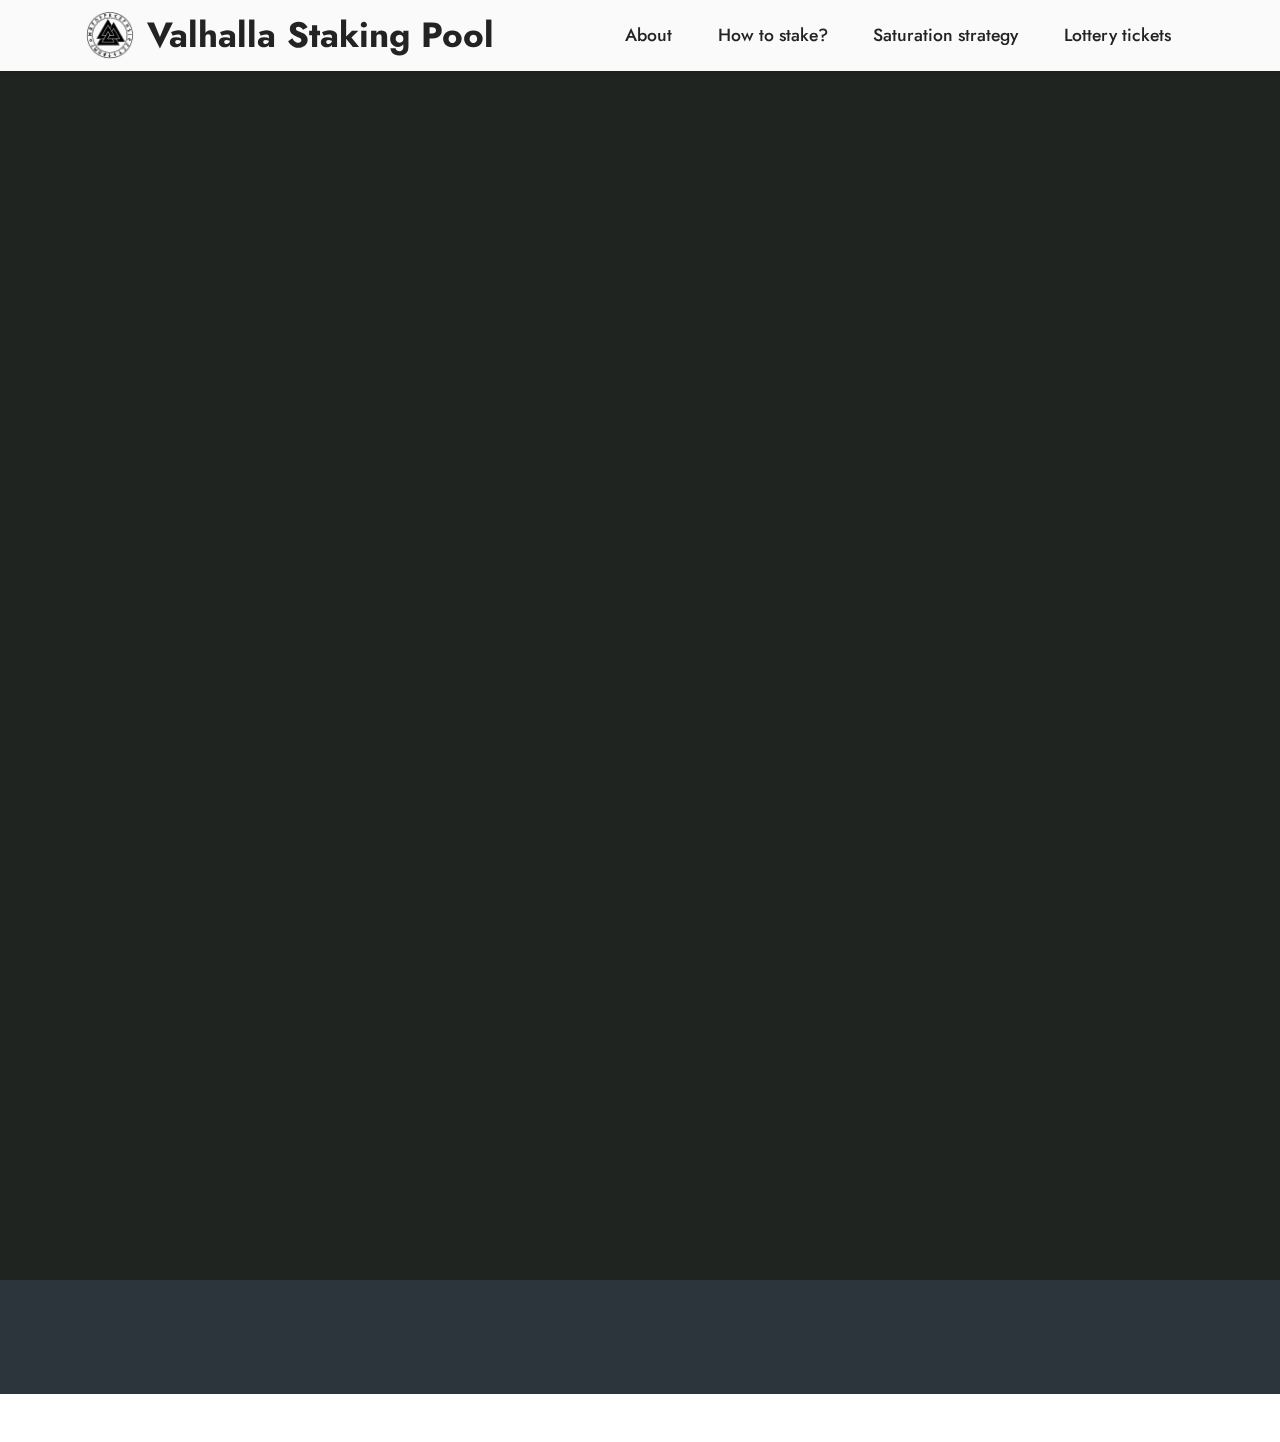
==== lottery.html @ 1f757d0b "Update lottery.html" ====
<!DOCTYPE html>
<html  >
<head>
  <!-- Site made with Mobirise Website Builder v5.3.0, https://mobirise.com -->
  <meta charset="UTF-8">
  <meta http-equiv="X-UA-Compatible" content="IE=edge">
  <meta name="generator" content="Mobirise v5.3.0, mobirise.com">
  <meta name="viewport" content="width=device-width, initial-scale=1, minimum-scale=1">
  <link rel="shortcut icon" href="assets/images/odin-runes-vegvisir-valknut-runic-magic-armanen-runes-299d2a54396f952e47723fa8b13a6a12-800x800.png" type="image/x-icon">
  <meta name="description" content="">
  
  
  <title>Valhalla lotter</title>
  <link rel="stylesheet" href="assets/tether/tether.min.css">
  <link rel="stylesheet" href="assets/bootstrap/css/bootstrap.min.css">
  <link rel="stylesheet" href="assets/bootstrap/css/bootstrap-grid.min.css">
  <link rel="stylesheet" href="assets/bootstrap/css/bootstrap-reboot.min.css">
  <link rel="stylesheet" href="assets/animatecss/animate.css">
  <link rel="stylesheet" href="assets/dropdown/css/style.css">
  <link rel="stylesheet" href="assets/socicon/css/styles.css">
  <link rel="stylesheet" href="assets/theme/css/style.css">
  <link rel="preload" as="style" href="assets/mobirise/css/mbr-additional.css"><link rel="stylesheet" href="assets/mobirise/css/mbr-additional.css" type="text/css">
  
  
  
  
</head>
<body>
  
  <section class="menu menu2 cid-su24keXpRR" once="menu" id="menu2-z">
    
    <nav class="navbar navbar-dropdown navbar-fixed-top navbar-expand-lg">
        <div class="container">
            <div class="navbar-brand">
                <span class="navbar-logo">
                    
                        <img src="assets/images/odin-runes-vegvisir-valknut-runic-magic-armanen-runes-299d2a54396f952e47723fa8b13a6a12-800x800.png" alt="Valhalla" style="height: 3rem;">
                    
                </span>
                <span class="navbar-caption-wrap"><a class="navbar-caption text-black text-primary display-5" href="index.html">Valhalla Staking Pool</a></span>
            </div>
            <button class="navbar-toggler" type="button" data-toggle="collapse" data-target="#navbarSupportedContent" aria-controls="navbarNavAltMarkup" aria-expanded="false" aria-label="Toggle navigation">
                <div class="hamburger">
                    <span></span>
                    <span></span>
                    <span></span>
                    <span></span>
                </div>
            </button>
            <div class="collapse navbar-collapse" id="navbarSupportedContent">
                <ul class="navbar-nav nav-dropdown nav-right" data-app-modern-menu="true">
                  <li class="nav-item"><a class="nav-link link text-black display-4" href="page1.html">
                            About</a></li>
                  <li class="nav-item"><a class="nav-link link text-black display-4" href="page2.html">
                            How to stake?</a></li>
                  <li class="nav-item"><a class="nav-link link text-black display-4" href="page3.html">
                            Saturation strategy</a></li>
                  <li class="nav-item"><a class="nav-link link text-black display-4" href="lottery.html">
                            Lottery tickets</a></li>
                 </ul>
                
                
            </div>
        </div>
    </nav>
</section>

<section class="content5 cid-su2bZAiC2o" id="content5-1i">
    
    <div class="container row justify-content-center align-items-flex-start">
        <!--<div class="mx-auto">-->
            <!--<div class="col-md-12 col-lg-16">-->
                
                <!--<h4 class="mbr-section-title mbr-fonts-style align-center mb-4 display-5">-->
                    <iframe width="1600" height="900" src="https://datastudio.google.com/embed/reporting/b0f3f557-f8c8-4cc4-92fb-9029b7bb66ab/page/6YQ3C" frameborder="0" style="border:0" allowfullscreen></iframe></h4>
                <!--<p class="mbr-section-subtitle align-center mbr-fonts-style mb-4 display-5">
                    <iframe width="1440" height="600" src="https://datastudio.google.com/embed/reporting/b0f3f557-f8c8-4cc4-92fb-9029b7bb66ab/page/6YQ3C" frameborder="0" style="border:0" allowfullscreen></iframe></p>-->
            <!--</div>-->
        <!--</div>-->
    </div>
</section>

<section class="footer3 cid-s48P1Icc8J" once="footers" id="footer3-y">

    

    

    <div class="container">
        <div class="media-container-row align-center mbr-white">
            
            <div class="row social-row">
                <div class="social-list align-right pb-2">
                    
                    
                    
                    
                    
                    
                <div class="soc-item">
                        <a href="https://t.me/joinchat/gdgktcsR2GY0MzA8">
                            <span class="mbr-iconfont mbr-iconfont-social socicon-telegram socicon"></span>
                        </a>
                    </div><div class="soc-item">
                        <a href="https://twitter.com/valhallapool" target="_blank">
                            <span class="mbr-iconfont mbr-iconfont-social socicon-twitter socicon"></span>
                        </a>
                    </div></div>
            </div>
            <div class="row row-copirayt">
                <p class="mbr-text mb-0 mbr-fonts-style mbr-white align-center display-7">Copyright © 2020 by <a href="https://world4players.com" class="text-primary" target="_blank">world4players</a>.<br></p>
            </div>
        </div>
    </div>
</section><section style="background-color: #fff; font-family: -apple-system, BlinkMacSystemFont, 'Segoe UI', 'Roboto', 'Helvetica Neue', Arial, sans-serif; color:#aaa; font-size:12px; padding: 0; align-items: center; display: flex;"><a href="https://mobirise.site/p" style="flex: 1 1; height: 3rem; padding-left: 1rem;"></a><p style="flex: 0 0 auto; margin:0; padding-right:1rem;">Mobirise site creator - <a href="https://mobirise.site/n" style="color:#aaa;">Learn more</a></p></section><script src="assets/web/assets/jquery/jquery.min.js"></script>  <script src="assets/popper/popper.min.js"></script>  <script src="assets/tether/tether.min.js"></script>  <script src="assets/bootstrap/js/bootstrap.min.js"></script>  <script src="assets/smoothscroll/smooth-scroll.js"></script>  <script src="assets/viewportchecker/jquery.viewportchecker.js"></script>  <script src="assets/dropdown/js/nav-dropdown.js"></script>  <script src="assets/dropdown/js/navbar-dropdown.js"></script>  <script src="assets/touchswipe/jquery.touch-swipe.min.js"></script>  <script src="assets/theme/js/script.js"></script>  
  
  
 <div id="scrollToTop" class="scrollToTop mbr-arrow-up"><a style="text-align: center;"><i class="mbr-arrow-up-icon mbr-arrow-up-icon-cm cm-icon cm-icon-smallarrow-up"></i></a></div>
    <input name="animation" type="hidden">
  </body>
</html>
---- assets/dropdown/css/style.css ----
.navbar-dropdown {
  left: 0;
  padding: 0;
  position: absolute;
  right: 0;
  top: 0;
  transition: all 0.45s ease;
  z-index: 1030;
  background: #282828; }
  .navbar-dropdown .navbar-logo {
    margin-right: 0.8rem;
    transition: margin 0.3s ease-in-out;
    vertical-align: middle; }
    .navbar-dropdown .navbar-logo img {
      height: 3.125rem;
      transition: all 0.3s ease-in-out; }
    .navbar-dropdown .navbar-logo.mbr-iconfont {
      font-size: 3.125rem;
      line-height: 3.125rem; }
  .navbar-dropdown .navbar-caption {
    font-weight: 700;
    white-space: normal;
    vertical-align: -4px;
    line-height: 3.125rem !important; }
    .navbar-dropdown .navbar-caption, .navbar-dropdown .navbar-caption:hover {
      color: inherit;
      text-decoration: none; }
  .navbar-dropdown .mbr-iconfont + .navbar-caption {
    vertical-align: -1px; }
  .navbar-dropdown.navbar-fixed-top {
    position: fixed; }
  .navbar-dropdown .navbar-brand span {
    vertical-align: -4px; }
  .navbar-dropdown.bg-color.transparent {
    background: none; }
  .navbar-dropdown.navbar-short .navbar-brand {
    padding: 0.625rem 0; }
    .navbar-dropdown.navbar-short .navbar-brand span {
      vertical-align: -1px; }
  .navbar-dropdown.navbar-short .navbar-caption {
    line-height: 2.375rem !important;
    vertical-align: -2px; }
  .navbar-dropdown.navbar-short .navbar-logo {
    margin-right: 0.5rem; }
    .navbar-dropdown.navbar-short .navbar-logo img {
      height: 2.375rem; }
    .navbar-dropdown.navbar-short .navbar-logo.mbr-iconfont {
      font-size: 2.375rem;
      line-height: 2.375rem; }
  .navbar-dropdown.navbar-short .mbr-table-cell {
    height: 3.625rem; }
  .navbar-dropdown .navbar-close {
    left: 0.6875rem;
    position: fixed;
    top: 0.75rem;
    z-index: 1000; }
  .navbar-dropdown .hamburger-icon {
    content: "";
    display: inline-block;
    vertical-align: middle;
    width: 16px;
    -webkit-box-shadow: 0 -6px 0 1px #282828,0 0 0 1px #282828,0 6px 0 1px #282828;
    -moz-box-shadow: 0 -6px 0 1px #282828,0 0 0 1px #282828,0 6px 0 1px #282828;
    box-shadow: 0 -6px 0 1px #282828,0 0 0 1px #282828,0 6px 0 1px #282828; }

.dropdown-menu .dropdown-toggle[data-toggle="dropdown-submenu"]::after {
  border-bottom: 0.35em solid transparent;
  border-left: 0.35em solid;
  border-right: 0;
  border-top: 0.35em solid transparent;
  margin-left: 0.3rem; }

.dropdown-menu .dropdown-item:focus {
  outline: 0; }

.nav-dropdown {
  font-size: 0.75rem;
  font-weight: 500;
  height: auto !important; }
  .nav-dropdown .nav-btn {
    padding-left: 1rem; }
  .nav-dropdown .link {
    margin: .667em 1.667em;
    font-weight: 500;
    padding: 0;
    transition: color .2s ease-in-out; }
    .nav-dropdown .link.dropdown-toggle {
      margin-right: 2.583em; }
      .nav-dropdown .link.dropdown-toggle::after {
        margin-left: .25rem;
        border-top: 0.35em solid;
        border-right: 0.35em solid transparent;
        border-left: 0.35em solid transparent;
        border-bottom: 0; }
      .nav-dropdown .link.dropdown-toggle[aria-expanded="true"] {
        margin: 0;
        padding: 0.667em 3.263em  0.667em 1.667em; }
  .nav-dropdown .link::after,
  .nav-dropdown .dropdown-item::after {
    color: inherit; }
  .nav-dropdown .btn {
    font-size: 0.75rem;
    font-weight: 700;
    letter-spacing: 0;
    margin-bottom: 0;
    padding-left: 1.25rem;
    padding-right: 1.25rem; }
  .nav-dropdown .dropdown-menu {
    border-radius: 0;
    border: 0;
    left: 0;
    margin: 0;
    padding-bottom: 1.25rem;
    padding-top: 1.25rem;
    position: relative; }
  .nav-dropdown .dropdown-submenu {
    margin-left: 0.125rem;
    top: 0; }
  .nav-dropdown .dropdown-item {
    font-weight: 500;
    line-height: 2;
    padding: 0.3846em 4.615em 0.3846em 1.5385em;
    position: relative;
    transition: color .2s ease-in-out, background-color .2s ease-in-out; }
    .nav-dropdown .dropdown-item::after {
      margin-top: -0.3077em;
      position: absolute;
      right: 1.1538em;
      top: 50%; }
    .nav-dropdown .dropdown-item:focus, .nav-dropdown .dropdown-item:hover {
      background: none; }

@media (max-width: 767px) {
  .nav-dropdown.navbar-toggleable-sm {
    bottom: 0;
    display: none;
    left: 0;
    overflow-x: hidden;
    position: fixed;
    top: 0;
    transform: translateX(-100%);
    -ms-transform: translateX(-100%);
    -webkit-transform: translateX(-100%);
    width: 18.75rem;
    z-index: 999; } }
.nav-dropdown.navbar-toggleable-xl {
  bottom: 0;
  display: none;
  left: 0;
  overflow-x: hidden;
  position: fixed;
  top: 0;
  transform: translateX(-100%);
  -ms-transform: translateX(-100%);
  -webkit-transform: translateX(-100%);
  width: 18.75rem;
  z-index: 999; }

.nav-dropdown-sm {
  display: block !important;
  overflow-x: hidden;
  overflow: auto;
  padding-top: 3.875rem; }
  .nav-dropdown-sm::after {
    content: "";
    display: block;
    height: 3rem;
    width: 100%; }
  .nav-dropdown-sm.collapse.in ~ .navbar-close {
    display: block !important; }
  .nav-dropdown-sm.collapsing, .nav-dropdown-sm.collapse.in {
    transform: translateX(0);
    -ms-transform: translateX(0);
    -webkit-transform: translateX(0);
    transition: all 0.25s ease-out;
    -webkit-transition: all 0.25s ease-out;
    background: #282828; }
  .nav-dropdown-sm.collapsing[aria-expanded="false"] {
    transform: translateX(-100%);
    -ms-transform: translateX(-100%);
    -webkit-transform: translateX(-100%); }
  .nav-dropdown-sm .nav-item {
    display: block;
    margin-left: 0 !important;
    padding-left: 0; }
  .nav-dropdown-sm .link,
  .nav-dropdown-sm .dropdown-item {
    border-top: 1px dotted rgba(255, 255, 255, 0.1);
    font-size: 0.8125rem;
    line-height: 1.6;
    margin: 0 !important;
    padding: 0.875rem 2.4rem 0.875rem 1.5625rem !important;
    position: relative;
    white-space: normal; }
    .nav-dropdown-sm .link:focus, .nav-dropdown-sm .link:hover,
    .nav-dropdown-sm .dropdown-item:focus,
    .nav-dropdown-sm .dropdown-item:hover {
      background: rgba(0, 0, 0, 0.2) !important;
      color: #c0a375; }
  .nav-dropdown-sm .nav-btn {
    position: relative;
    padding: 1.5625rem 1.5625rem 0 1.5625rem; }
    .nav-dropdown-sm .nav-btn::before {
      border-top: 1px dotted rgba(255, 255, 255, 0.1);
      content: "";
      left: 0;
      position: absolute;
      top: 0;
      width: 100%; }
    .nav-dropdown-sm .nav-btn + .nav-btn {
      padding-top: 0.625rem; }
      .nav-dropdown-sm .nav-btn + .nav-btn::before {
        display: none; }
  .nav-dropdown-sm .btn {
    padding: 0.625rem 0; }
  .nav-dropdown-sm .dropdown-toggle[data-toggle="dropdown-submenu"]::after {
    margin-left: .25rem;
    border-top: 0.35em solid;
    border-right: 0.35em solid transparent;
    border-left: 0.35em solid transparent;
    border-bottom: 0; }
  .nav-dropdown-sm .dropdown-toggle[data-toggle="dropdown-submenu"][aria-expanded="true"]::after {
    border-top: 0;
    border-right: 0.35em solid transparent;
    border-left: 0.35em solid transparent;
    border-bottom: 0.35em solid; }
  .nav-dropdown-sm .dropdown-menu {
    margin: 0;
    padding: 0;
    position: relative;
    top: 0;
    left: 0;
    width: 100%;
    border: 0;
    float: none;
    border-radius: 0;
    background: none; }
  .nav-dropdown-sm .dropdown-submenu {
    left: 100%;
    margin-left: 0.125rem;
    margin-top: -1.25rem;
    top: 0; }

.navbar-toggleable-sm .nav-dropdown .dropdown-menu {
  position: absolute; }

.navbar-toggleable-sm .nav-dropdown .dropdown-submenu {
  left: 100%;
  margin-left: 0.125rem;
  margin-top: -1.25rem;
  top: 0; }

.navbar-toggleable-sm.opened .nav-dropdown .dropdown-menu {
  position: relative; }

.navbar-toggleable-sm.opened .nav-dropdown .dropdown-submenu {
  left: 0;
  margin-left: 00rem;
  margin-top: 0rem;
  top: 0; }

.is-builder .nav-dropdown.collapsing {
  transition: none !important; }

/*# sourceMappingURL=style.css.map */
---- assets/socicon/css/styles.css ----
@charset "UTF-8";

@font-face {
  font-family: 'Socicon';
  src:  url('../fonts/socicon.eot');
  src:  url('../fonts/socicon.eot?#iefix') format('embedded-opentype'),
    url('../fonts/socicon.woff2') format('woff2'),
    url('../fonts/socicon.ttf') format('truetype'),
    url('../fonts/socicon.woff') format('woff'),
    url('../fonts/socicon.svg#socicon') format('svg');
  font-weight: normal;
  font-style: normal;
  font-display: swap;
}

[data-icon]:before {
  font-family: "socicon" !important;
  content: attr(data-icon);
  font-style: normal !important;
  font-weight: normal !important;
  font-variant: normal !important;
  text-transform: none !important;
  speak: none;
  line-height: 1;
  -webkit-font-smoothing: antialiased;
  -moz-osx-font-smoothing: grayscale;
}

[class^="socicon-"], [class*=" socicon-"] {
  /* use !important to prevent issues with browser extensions that change fonts */
  font-family: 'Socicon' !important;
  speak: none;
  font-style: normal;
  font-weight: normal;
  font-variant: normal;
  text-transform: none;
  line-height: 1;

  /* Better Font Rendering =========== */
  -webkit-font-smoothing: antialiased;
  -moz-osx-font-smoothing: grayscale;
}

.socicon-eitaa:before {
  content: "\e97c";
}
.socicon-soroush:before {
  content: "\e97d";
}
.socicon-bale:before {
  content: "\e97e";
}
.socicon-zazzle:before {
  content: "\e97b";
}
.socicon-society6:before {
  content: "\e97a";
}
.socicon-redbubble:before {
  content: "\e979";
}
.socicon-avvo:before {
  content: "\e978";
}
.socicon-stitcher:before {
  content: "\e977";
}
.socicon-googlehangouts:before {
  content: "\e974";
}
.socicon-dlive:before {
  content: "\e975";
}
.socicon-vsco:before {
  content: "\e976";
}
.socicon-flipboard:before {
  content: "\e973";
}
.socicon-ubuntu:before {
  content: "\e958";
}
.socicon-artstation:before {
  content: "\e959";
}
.socicon-invision:before {
  content: "\e95a";
}
.socicon-torial:before {
  content: "\e95b";
}
.socicon-collectorz:before {
  content: "\e95c";
}
.socicon-seenthis:before {
  content: "\e95d";
}
.socicon-googleplaymusic:before {
  content: "\e95e";
}
.socicon-debian:before {
  content: "\e95f";
}
.socicon-filmfreeway:before {
  content: "\e960";
}
.socicon-gnome:before {
  content: "\e961";
}
.socicon-itchio:before {
  content: "\e962";
}
.socicon-jamendo:before {
  content: "\e963";
}
.socicon-mix:before {
  content: "\e964";
}
.socicon-sharepoint:before {
  content: "\e965";
}
.socicon-tinder:before {
  content: "\e966";
}
.socicon-windguru:before {
  content: "\e967";
}
.socicon-cdbaby:before {
  content: "\e968";
}
.socicon-elementaryos:before {
  content: "\e969";
}
.socicon-stage32:before {
  content: "\e96a";
}
.socicon-tiktok:before {
  content: "\e96b";
}
.socicon-gitter:before {
  content: "\e96c";
}
.socicon-letterboxd:before {
  content: "\e96d";
}
.socicon-threema:before {
  content: "\e96e";
}
.socicon-splice:before {
  content: "\e96f";
}
.socicon-metapop:before {
  content: "\e970";
}
.socicon-naver:before {
  content: "\e971";
}
.socicon-remote:before {
  content: "\e972";
}
.socicon-internet:before {
  content: "\e957";
}
.socicon-moddb:before {
  content: "\e94b";
}
.socicon-indiedb:before {
  content: "\e94c";
}
.socicon-traxsource:before {
  content: "\e94d";
}
.socicon-gamefor:before {
  content: "\e94e";
}
.socicon-pixiv:before {
  content: "\e94f";
}
.socicon-myanimelist:before {
  content: "\e950";
}
.socicon-blackberry:before {
  content: "\e951";
}
.socicon-wickr:before {
  content: "\e952";
}
.socicon-spip:before {
  content: "\e953";
}
.socicon-napster:before {
  content: "\e954";
}
.socicon-beatport:before {
  content: "\e955";
}
.socicon-hackerone:before {
  content: "\e956";
}
.socicon-hackernews:before {
  content: "\e946";
}
.socicon-smashwords:before {
  content: "\e947";
}
.socicon-kobo:before {
  content: "\e948";
}
.socicon-bookbub:before {
  content: "\e949";
}
.socicon-mailru:before {
  content: "\e94a";
}
.socicon-gitlab:before {
  content: "\e945";
}
.socicon-instructables:before {
  content: "\e944";
}
.socicon-portfolio:before {
  content: "\e943";
}
.socicon-codered:before {
  content: "\e940";
}
.socicon-origin:before {
  content: "\e941";
}
.socicon-nextdoor:before {
  content: "\e942";
}
.socicon-udemy:before {
  content: "\e93f";
}
.socicon-livemaster:before {
  content: "\e93e";
}
.socicon-crunchbase:before {
  content: "\e93b";
}
.socicon-homefy:before {
  content: "\e93c";
}
.socicon-calendly:before {
  content: "\e93d";
}
.socicon-realtor:before {
  content: "\e90f";
}
.socicon-tidal:before {
  content: "\e910";
}
.socicon-qobuz:before {
  content: "\e911";
}
.socicon-natgeo:before {
  content: "\e912";
}
.socicon-mastodon:before {
  content: "\e913";
}
.socicon-unsplash:before {
  content: "\e914";
}
.socicon-homeadvisor:before {
  content: "\e915";
}
.socicon-angieslist:before {
  content: "\e916";
}
.socicon-codepen:before {
  content: "\e917";
}
.socicon-slack:before {
  content: "\e918";
}
.socicon-openaigym:before {
  content: "\e919";
}
.socicon-logmein:before {
  content: "\e91a";
}
.socicon-fiverr:before {
  content: "\e91b";
}
.socicon-gotomeeting:before {
  content: "\e91c";
}
.socicon-aliexpress:before {
  content: "\e91d";
}
.socicon-guru:before {
  content: "\e91e";
}
.socicon-appstore:before {
  content: "\e91f";
}
.socicon-homes:before {
  content: "\e920";
}
.socicon-zoom:before {
  content: "\e921";
}
.socicon-alibaba:before {
  content: "\e922";
}
.socicon-craigslist:before {
  content: "\e923";
}
.socicon-wix:before {
  content: "\e924";
}
.socicon-redfin:before {
  content: "\e925";
}
.socicon-googlecalendar:before {
  content: "\e926";
}
.socicon-shopify:before {
  content: "\e927";
}
.socicon-freelancer:before {
  content: "\e928";
}
.socicon-seedrs:before {
  content: "\e929";
}
.socicon-bing:before {
  content: "\e92a";
}
.socicon-doodle:before {
  content: "\e92b";
}
.socicon-bonanza:before {
  content: "\e92c";
}
.socicon-squarespace:before {
  content: "\e92d";
}
.socicon-toptal:before {
  content: "\e92e";
}
.socicon-gust:before {
  content: "\e92f";
}
.socicon-ask:before {
  content: "\e930";
}
.socicon-trulia:before {
  content: "\e931";
}
.socicon-loomly:before {
  content: "\e932";
}
.socicon-ghost:before {
  content: "\e933";
}
.socicon-upwork:before {
  content: "\e934";
}
.socicon-fundable:before {
  content: "\e935";
}
.socicon-booking:before {
  content: "\e936";
}
.socicon-googlemaps:before {
  content: "\e937";
}
.socicon-zillow:before {
  content: "\e938";
}
.socicon-niconico:before {
  content: "\e939";
}
.socicon-toneden:before {
  content: "\e93a";
}
.socicon-augment:before {
  content: "\e908";
}
.socicon-bitbucket:before {
  content: "\e909";
}
.socicon-fyuse:before {
  content: "\e90a";
}
.socicon-yt-gaming:before {
  content: "\e90b";
}
.socicon-sketchfab:before {
  content: "\e90c";
}
.socicon-mobcrush:before {
  content: "\e90d";
}
.socicon-microsoft:before {
  content: "\e90e";
}
.socicon-pandora:before {
  content: "\e907";
}
.socicon-messenger:before {
  content: "\e906";
}
.socicon-gamewisp:before {
  content: "\e905";
}
.socicon-bloglovin:before {
  content: "\e904";
}
.socicon-tunein:before {
  content: "\e903";
}
.socicon-gamejolt:before {
  content: "\e901";
}
.socicon-trello:before {
  content: "\e902";
}
.socicon-spreadshirt:before {
  content: "\e900";
}
.socicon-500px:before {
  content: "\e000";
}
.socicon-8tracks:before {
  content: "\e001";
}
.socicon-airbnb:before {
  content: "\e002";
}
.socicon-alliance:before {
  content: "\e003";
}
.socicon-amazon:before {
  content: "\e004";
}
.socicon-amplement:before {
  content: "\e005";
}
.socicon-android:before {
  content: "\e006";
}
.socicon-angellist:before {
  content: "\e007";
}
.socicon-apple:before {
  content: "\e008";
}
.socicon-appnet:before {
  content: "\e009";
}
.socicon-baidu:before {
  content: "\e00a";
}
.socicon-bandcamp:before {
  content: "\e00b";
}
.socicon-battlenet:before {
  content: "\e00c";
}
.socicon-mixer:before {
  content: "\e00d";
}
.socicon-bebee:before {
  content: "\e00e";
}
.socicon-bebo:before {
  content: "\e00f";
}
.socicon-behance:before {
  content: "\e010";
}
.socicon-blizzard:before {
  content: "\e011";
}
.socicon-blogger:before {
  content: "\e012";
}
.socicon-buffer:before {
  content: "\e013";
}
.socicon-chrome:before {
  content: "\e014";
}
.socicon-coderwall:before {
  content: "\e015";
}
.socicon-curse:before {
  content: "\e016";
}
.socicon-dailymotion:before {
  content: "\e017";
}
.socicon-deezer:before {
  content: "\e018";
}
.socicon-delicious:before {
  content: "\e019";
}
.socicon-deviantart:before {
  content: "\e01a";
}
.socicon-diablo:before {
  content: "\e01b";
}
.socicon-digg:before {
  content: "\e01c";
}
.socicon-discord:before {
  content: "\e01d";
}
.socicon-disqus:before {
  content: "\e01e";
}
.socicon-douban:before {
  content: "\e01f";
}
.socicon-draugiem:before {
  content: "\e020";
}
.socicon-dribbble:before {
  content: "\e021";
}
.socicon-drupal:before {
  content: "\e022";
}
.socicon-ebay:before {
  content: "\e023";
}
.socicon-ello:before {
  content: "\e024";
}
.socicon-endomodo:before {
  content: "\e025";
}
.socicon-envato:before {
  content: "\e026";
}
.socicon-etsy:before {
  content: "\e027";
}
.socicon-facebook:before {
  content: "\e028";
}
.socicon-feedburner:before {
  content: "\e029";
}
.socicon-filmweb:before {
  content: "\e02a";
}
.socicon-firefox:before {
  content: "\e02b";
}
.socicon-flattr:before {
  content: "\e02c";
}
.socicon-flickr:before {
  content: "\e02d";
}
.socicon-formulr:before {
  content: "\e02e";
}
.socicon-forrst:before {
  content: "\e02f";
}
.socicon-foursquare:before {
  content: "\e030";
}
.socicon-friendfeed:before {
  content: "\e031";
}
.socicon-github:before {
  content: "\e032";
}
.socicon-goodreads:before {
  content: "\e033";
}
.socicon-google:before {
  content: "\e034";
}
.socicon-googlescholar:before {
  content: "\e035";
}
.socicon-googlegroups:before {
  content: "\e036";
}
.socicon-googlephotos:before {
  content: "\e037";
}
.socicon-googleplus:before {
  content: "\e038";
}
.socicon-grooveshark:before {
  content: "\e039";
}
.socicon-hackerrank:before {
  content: "\e03a";
}
.socicon-hearthstone:before {
  content: "\e03b";
}
.socicon-hellocoton:before {
  content: "\e03c";
}
.socicon-heroes:before {
  content: "\e03d";
}
.socicon-smashcast:before {
  content: "\e03e";
}
.socicon-horde:before {
  content: "\e03f";
}
.socicon-houzz:before {
  content: "\e040";
}
.socicon-icq:before {
  content: "\e041";
}
.socicon-identica:before {
  content: "\e042";
}
.socicon-imdb:before {
  content: "\e043";
}
.socicon-instagram:before {
  content: "\e044";
}
.socicon-issuu:before {
  content: "\e045";
}
.socicon-istock:before {
  content: "\e046";
}
.socicon-itunes:before {
  content: "\e047";
}
.socicon-keybase:before {
  content: "\e048";
}
.socicon-lanyrd:before {
  content: "\e049";
}
.socicon-lastfm:before {
  content: "\e04a";
}
.socicon-line:before {
  content: "\e04b";
}
.socicon-linkedin:before {
  content: "\e04c";
}
.socicon-livejournal:before {
  content: "\e04d";
}
.socicon-lyft:before {
  content: "\e04e";
}
.socicon-macos:before {
  content: "\e04f";
}
.socicon-mail:before {
  content: "\e050";
}
.socicon-medium:before {
  content: "\e051";
}
.socicon-meetup:before {
  content: "\e052";
}
.socicon-mixcloud:before {
  content: "\e053";
}
.socicon-modelmayhem:before {
  content: "\e054";
}
.socicon-mumble:before {
  content: "\e055";
}
.socicon-myspace:before {
  content: "\e056";
}
.socicon-newsvine:before {
  content: "\e057";
}
.socicon-nintendo:before {
  content: "\e058";
}
.socicon-npm:before {
  content: "\e059";
}
.socicon-odnoklassniki:before {
  content: "\e05a";
}
.socicon-openid:before {
  content: "\e05b";
}
.socicon-opera:before {
  content: "\e05c";
}
.socicon-outlook:before {
  content: "\e05d";
}
.socicon-overwatch:before {
  content: "\e05e";
}
.socicon-patreon:before {
  content: "\e05f";
}
.socicon-paypal:before {
  content: "\e060";
}
.socicon-periscope:before {
  content: "\e061";
}
.socicon-persona:before {
  content: "\e062";
}
.socicon-pinterest:before {
  content: "\e063";
}
.socicon-play:before {
  content: "\e064";
}
.socicon-player:before {
  content: "\e065";
}
.socicon-playstation:before {
  content: "\e066";
}
.socicon-pocket:before {
  content: "\e067";
}
.socicon-qq:before {
  content: "\e068";
}
.socicon-quora:before {
  content: "\e069";
}
.socicon-raidcall:before {
  content: "\e06a";
}
.socicon-ravelry:before {
  content: "\e06b";
}
.socicon-reddit:before {
  content: "\e06c";
}
.socicon-renren:before {
  content: "\e06d";
}
.socicon-researchgate:before {
  content: "\e06e";
}
.socicon-residentadvisor:before {
  content: "\e06f";
}
.socicon-reverbnation:before {
  content: "\e070";
}
.socicon-rss:before {
  content: "\e071";
}
.socicon-sharethis:before {
  content: "\e072";
}
.socicon-skype:before {
  content: "\e073";
}
.socicon-slideshare:before {
  content: "\e074";
}
.socicon-smugmug:before {
  content: "\e075";
}
.socicon-snapchat:before {
  content: "\e076";
}
.socicon-songkick:before {
  content: "\e077";
}
.socicon-soundcloud:before {
  content: "\e078";
}
.socicon-spotify:before {
  content: "\e079";
}
.socicon-stackexchange:before {
  content: "\e07a";
}
.socicon-stackoverflow:before {
  content: "\e07b";
}
.socicon-starcraft:before {
  content: "\e07c";
}
.socicon-stayfriends:before {
  content: "\e07d";
}
.socicon-steam:before {
  content: "\e07e";
}
.socicon-storehouse:before {
  content: "\e07f";
}
.socicon-strava:before {
  content: "\e080";
}
.socicon-streamjar:before {
  content: "\e081";
}
.socicon-stumbleupon:before {
  content: "\e082";
}
.socicon-swarm:before {
  content: "\e083";
}
.socicon-teamspeak:before {
  content: "\e084";
}
.socicon-teamviewer:before {
  content: "\e085";
}
.socicon-technorati:before {
  content: "\e086";
}
.socicon-telegram:before {
  content: "\e087";
}
.socicon-tripadvisor:before {
  content: "\e088";
}
.socicon-tripit:before {
  content: "\e089";
}
.socicon-triplej:before {
  content: "\e08a";
}
.socicon-tumblr:before {
  content: "\e08b";
}
.socicon-twitch:before {
  content: "\e08c";
}
.socicon-twitter:before {
  content: "\e08d";
}
.socicon-uber:before {
  content: "\e08e";
}
.socicon-ventrilo:before {
  content: "\e08f";
}
.socicon-viadeo:before {
  content: "\e090";
}
.socicon-viber:before {
  content: "\e091";
}
.socicon-viewbug:before {
  content: "\e092";
}
.socicon-vimeo:before {
  content: "\e093";
}
.socicon-vine:before {
  content: "\e094";
}
.socicon-vkontakte:before {
  content: "\e095";
}
.socicon-warcraft:before {
  content: "\e096";
}
.socicon-wechat:before {
  content: "\e097";
}
.socicon-weibo:before {
  content: "\e098";
}
.socicon-whatsapp:before {
  content: "\e099";
}
.socicon-wikipedia:before {
  content: "\e09a";
}
.socicon-windows:before {
  content: "\e09b";
}
.socicon-wordpress:before {
  content: "\e09c";
}
.socicon-wykop:before {
  content: "\e09d";
}
.socicon-xbox:before {
  content: "\e09e";
}
.socicon-xing:before {
  content: "\e09f";
}
.socicon-yahoo:before {
  content: "\e0a0";
}
.socicon-yammer:before {
  content: "\e0a1";
}
.socicon-yandex:before {
  content: "\e0a2";
}
.socicon-yelp:before {
  content: "\e0a3";
}
.socicon-younow:before {
  content: "\e0a4";
}
.socicon-youtube:before {
  content: "\e0a5";
}
.socicon-zapier:before {
  content: "\e0a6";
}
.socicon-zerply:before {
  content: "\e0a7";
}
.socicon-zomato:before {
  content: "\e0a8";
}
.socicon-zynga:before {
  content: "\e0a9";
}
---- assets/theme/css/style.css ----
@charset "UTF-8";
section {
  background-color: #ffffff;
}

body {
  font-style: normal;
  line-height: 1.5;
  font-weight: 400;
  color: #232323;
  position: relative;
}

section,
.container,
.container-fluid {
  position: relative;
  word-wrap: break-word;
}

a.mbr-iconfont:hover {
  text-decoration: none;
}

.article .lead p,
.article .lead ul,
.article .lead ol,
.article .lead pre,
.article .lead blockquote {
  margin-bottom: 0;
}

a {
  font-style: normal;
  font-weight: 400;
  cursor: pointer;
}
a, a:hover {
  text-decoration: none;
}

.mbr-section-title {
  font-style: normal;
  line-height: 1.3;
}

.mbr-section-subtitle {
  line-height: 1.3;
}

.mbr-text {
  font-style: normal;
  line-height: 1.7;
}

h1,
h2,
h3,
h4,
h5,
h6,
.display-1,
.display-2,
.display-4,
.display-5,
.display-7,
span,
p,
a {
  line-height: 1;
  word-break: break-word;
  word-wrap: break-word;
  font-weight: 400;
}

b,
strong {
  font-weight: bold;
}

input:-webkit-autofill, input:-webkit-autofill:hover, input:-webkit-autofill:focus, input:-webkit-autofill:active {
  transition-delay: 9999s;
  -webkit-transition-property: background-color, color;
  transition-property: background-color, color;
}

textarea[type=hidden] {
  display: none;
}

section {
  background-position: 50% 50%;
  background-repeat: no-repeat;
  background-size: cover;
}
section .mbr-background-video,
section .mbr-background-video-preview {
  position: absolute;
  bottom: 0;
  left: 0;
  right: 0;
  top: 0;
}

.hidden {
  visibility: hidden;
}

.mbr-z-index20 {
  z-index: 20;
}

/*! Base colors */
.mbr-white {
  color: #ffffff;
}

.mbr-black {
  color: #111111;
}

.mbr-bg-white {
  background-color: #ffffff;
}

.mbr-bg-black {
  background-color: #000000;
}

/*! Text-aligns */
.align-left {
  text-align: left;
}

.align-center {
  text-align: center;
}

.align-right {
  text-align: right;
}

/*! Font-weight  */
.mbr-light {
  font-weight: 300;
}

.mbr-regular {
  font-weight: 400;
}

.mbr-semibold {
  font-weight: 500;
}

.mbr-bold {
  font-weight: 700;
}

/*! Media  */
.media-content {
  flex-basis: 100%;
}

.media-container-row {
  display: flex;
  flex-direction: row;
  flex-wrap: wrap;
  justify-content: center;
  align-content: center;
  align-items: start;
}
.media-container-row .media-size-item {
  width: 400px;
}

.media-container-column {
  display: flex;
  flex-direction: column;
  flex-wrap: wrap;
  justify-content: center;
  align-content: center;
  align-items: stretch;
}
.media-container-column > * {
  width: 100%;
}

@media (min-width: 992px) {
  .media-container-row {
    flex-wrap: nowrap;
  }
}
figure {
  margin-bottom: 0;
  overflow: hidden;
}

figure[mbr-media-size] {
  transition: width 0.1s;
}

img,
iframe {
  display: block;
  width: 100%;
}

.card {
  background-color: transparent;
  border: none;
}

.card-box {
  width: 100%;
}

.card-img {
  text-align: center;
  flex-shrink: 0;
  -webkit-flex-shrink: 0;
}

.media {
  max-width: 100%;
  margin: 0 auto;
}

.mbr-figure {
  align-self: center;
}

.media-container > div {
  max-width: 100%;
}

.mbr-figure img,
.card-img img {
  width: 100%;
}

@media (max-width: 991px) {
  .media-size-item {
    width: auto !important;
  }

  .media {
    width: auto;
  }

  .mbr-figure {
    width: 100% !important;
  }
}
/*! Buttons */
.mbr-section-btn {
  margin-left: -0.6rem;
  margin-right: -0.6rem;
  font-size: 0;
}

.btn {
  font-weight: 600;
  border-width: 1px;
  font-style: normal;
  margin: 0.6rem 0.6rem;
  white-space: normal;
  transition: all 0.2s ease-in-out;
  display: inline-flex;
  align-items: center;
  justify-content: center;
  word-break: break-word;
}

.btn-sm {
  font-weight: 600;
  letter-spacing: 0px;
  transition: all 0.3s ease-in-out;
}

.btn-md {
  font-weight: 600;
  letter-spacing: 0px;
  transition: all 0.3s ease-in-out;
}

.btn-lg {
  font-weight: 600;
  letter-spacing: 0px;
  transition: all 0.3s ease-in-out;
}

.btn-form {
  margin: 0;
}
.btn-form:hover {
  cursor: pointer;
}

nav .mbr-section-btn {
  margin-left: 0rem;
  margin-right: 0rem;
}

/*! Btn icon margin */
.btn .mbr-iconfont,
.btn.btn-sm .mbr-iconfont {
  order: 1;
  cursor: pointer;
  margin-left: 0.5rem;
  vertical-align: sub;
}

.btn.btn-md .mbr-iconfont,
.btn.btn-md .mbr-iconfont {
  margin-left: 0.8rem;
}

.mbr-regular {
  font-weight: 400;
}

.mbr-semibold {
  font-weight: 500;
}

.mbr-bold {
  font-weight: 700;
}

[type=submit] {
  -webkit-appearance: none;
}

/*! Full-screen */
.mbr-fullscreen .mbr-overlay {
  min-height: 100vh;
}

.mbr-fullscreen {
  display: flex;
  display: -moz-flex;
  display: -ms-flex;
  display: -o-flex;
  align-items: center;
  min-height: 100vh;
  padding-top: 3rem;
  padding-bottom: 3rem;
}

/*! Map */
.map {
  height: 25rem;
  position: relative;
}
.map iframe {
  width: 100%;
  height: 100%;
}

/*! Scroll to top arrow */
.mbr-arrow-up {
  bottom: 25px;
  right: 90px;
  position: fixed;
  text-align: right;
  z-index: 5000;
  color: #ffffff;
  font-size: 22px;
}

.mbr-arrow-up a {
  background: rgba(0, 0, 0, 0.2);
  border-radius: 50%;
  color: #fff;
  display: inline-block;
  height: 60px;
  width: 60px;
  border: 2px solid #fff;
  outline-style: none !important;
  position: relative;
  text-decoration: none;
  transition: all 0.3s ease-in-out;
  cursor: pointer;
  text-align: center;
}
.mbr-arrow-up a:hover {
  background-color: rgba(0, 0, 0, 0.4);
}
.mbr-arrow-up a i {
  line-height: 60px;
}

.mbr-arrow-up-icon {
  display: block;
  color: #fff;
}

.mbr-arrow-up-icon::before {
  content: "›";
  display: inline-block;
  font-family: serif;
  font-size: 22px;
  line-height: 1;
  font-style: normal;
  position: relative;
  top: 6px;
  left: -4px;
  transform: rotate(-90deg);
}

/*! Arrow Down */
.mbr-arrow {
  position: absolute;
  bottom: 45px;
  left: 50%;
  width: 60px;
  height: 60px;
  cursor: pointer;
  background-color: rgba(80, 80, 80, 0.5);
  border-radius: 50%;
  transform: translateX(-50%);
}
@media (max-width: 767px) {
  .mbr-arrow {
    display: none;
  }
}
.mbr-arrow > a {
  display: inline-block;
  text-decoration: none;
  outline-style: none;
  -webkit-animation: arrowdown 1.7s ease-in-out infinite;
          animation: arrowdown 1.7s ease-in-out infinite;
  color: #ffffff;
}
.mbr-arrow > a > i {
  position: absolute;
  top: -2px;
  left: 15px;
  font-size: 2rem;
}

#scrollToTop a i::before {
  content: "";
  position: absolute;
  display: block;
  border-bottom: 2.5px solid #fff;
  border-left: 2.5px solid #fff;
  width: 27.8%;
  height: 27.8%;
  left: 50%;
  top: 51%;
  transform: translateY(-30%) translateX(-50%) rotate(135deg);
}

@keyframes arrowdown {
  0% {
    transform: translateY(0px);
  }
  50% {
    transform: translateY(-5px);
  }
  100% {
    transform: translateY(0px);
  }
}
@-webkit-keyframes arrowdown {
  0% {
    transform: translateY(0px);
  }
  50% {
    transform: translateY(-5px);
  }
  100% {
    transform: translateY(0px);
  }
}
@media (max-width: 500px) {
  .mbr-arrow-up {
    left: 0;
    right: 0;
    text-align: center;
  }
}
/*Gradients animation*/
@keyframes gradient-animation {
  from {
    background-position: 0% 100%;
    -webkit-animation-timing-function: ease-in-out;
            animation-timing-function: ease-in-out;
  }
  to {
    background-position: 100% 0%;
    -webkit-animation-timing-function: ease-in-out;
            animation-timing-function: ease-in-out;
  }
}
@-webkit-keyframes gradient-animation {
  from {
    background-position: 0% 100%;
    -webkit-animation-timing-function: ease-in-out;
            animation-timing-function: ease-in-out;
  }
  to {
    background-position: 100% 0%;
    -webkit-animation-timing-function: ease-in-out;
            animation-timing-function: ease-in-out;
  }
}
.bg-gradient {
  background-size: 200% 200%;
  animation: gradient-animation 5s infinite alternate;
  -webkit-animation: gradient-animation 5s infinite alternate;
}

.menu .navbar-brand {
  display: -webkit-flex;
}
.menu .navbar-brand span {
  display: flex;
  display: -webkit-flex;
}
.menu .navbar-brand .navbar-caption-wrap {
  display: -webkit-flex;
}
.menu .navbar-brand .navbar-logo img {
  display: -webkit-flex;
  width: auto;
}
@media (min-width: 768px) and (max-width: 991px) {
  .menu .navbar-toggleable-sm .navbar-nav {
    display: -ms-flexbox;
  }
}
@media (max-width: 991px) {
  .menu .navbar-collapse {
    max-height: 93.5vh;
  }
  .menu .navbar-collapse.show {
    overflow: auto;
  }
}
@media (min-width: 992px) {
  .menu .navbar-nav.nav-dropdown {
    display: -webkit-flex;
  }
  .menu .navbar-toggleable-sm .navbar-collapse {
    display: -webkit-flex !important;
  }
  .menu .collapsed .navbar-collapse {
    max-height: 93.5vh;
  }
  .menu .collapsed .navbar-collapse.show {
    overflow: auto;
  }
}
@media (max-width: 767px) {
  .menu .navbar-collapse {
    max-height: 80vh;
  }
}

.nav-link .mbr-iconfont {
  margin-right: 0.5rem;
}

.navbar {
  display: -webkit-flex;
  -webkit-flex-wrap: wrap;
  -webkit-align-items: center;
  -webkit-justify-content: space-between;
}

.navbar-collapse {
  -webkit-flex-basis: 100%;
  -webkit-flex-grow: 1;
  -webkit-align-items: center;
}

.nav-dropdown .link {
  padding: 0.667em 1.667em !important;
  margin: 0 !important;
}

.nav {
  display: -webkit-flex;
  -webkit-flex-wrap: wrap;
}

.row {
  display: -webkit-flex;
  -webkit-flex-wrap: wrap;
}

.justify-content-center {
  -webkit-justify-content: center;
}

.form-inline {
  display: -webkit-flex;
}

.card-wrapper {
  -webkit-flex: 1;
}

.carousel-control {
  z-index: 10;
  display: -webkit-flex;
}

.carousel-controls {
  display: -webkit-flex;
}

.media {
  display: -webkit-flex;
}

.form-group:focus {
  outline: none;
}

.jq-selectbox__select {
  padding: 7px 0;
  position: relative;
}

.jq-selectbox__dropdown {
  overflow: hidden;
  border-radius: 10px;
  position: absolute;
  top: 100%;
  left: 0 !important;
  width: 100% !important;
}

.jq-selectbox__trigger-arrow {
  right: 0;
  transform: translateY(-50%);
}

.jq-selectbox li {
  padding: 1.07em 0.5em;
}

input[type=range] {
  padding-left: 0 !important;
  padding-right: 0 !important;
}

.modal-dialog,
.modal-content {
  height: 100%;
}

.modal-dialog .carousel-inner {
  height: calc(100vh - 1.75rem);
}
@media (max-width: 575px) {
  .modal-dialog .carousel-inner {
    height: calc(100vh - 1rem);
  }
}

.carousel-item {
  text-align: center;
}

.carousel-item img {
  margin: auto;
}

.navbar-toggler {
  align-self: flex-start;
  padding: 0.25rem 0.75rem;
  font-size: 1.25rem;
  line-height: 1;
  background: transparent;
  border: 1px solid transparent;
  border-radius: 0.25rem;
}

.navbar-toggler:focus,
.navbar-toggler:hover {
  text-decoration: none;
}

.navbar-toggler-icon {
  display: inline-block;
  width: 1.5em;
  height: 1.5em;
  vertical-align: middle;
  content: "";
  background: no-repeat center center;
  background-size: 100% 100%;
}

.navbar-toggler-left {
  position: absolute;
  left: 1rem;
}

.navbar-toggler-right {
  position: absolute;
  right: 1rem;
}

.card-img {
  width: auto;
}

.menu .navbar.collapsed:not(.beta-menu) {
  flex-direction: column;
}

.carousel-item.active,
.carousel-item-next,
.carousel-item-prev {
  display: flex;
}

.note-air-layout .dropup .dropdown-menu,
.note-air-layout .navbar-fixed-bottom .dropdown .dropdown-menu {
  bottom: initial !important;
}

html,
body {
  height: auto;
  min-height: 100vh;
}

.dropup .dropdown-toggle::after {
  display: none;
}

.form-asterisk {
  font-family: initial;
  position: absolute;
  top: -2px;
  font-weight: normal;
}

.form-control-label {
  position: relative;
  cursor: pointer;
  margin-bottom: 0.357em;
  padding: 0;
}

.alert {
  color: #ffffff;
  border-radius: 0;
  border: 0;
  font-size: 1.1rem;
  line-height: 1.5;
  margin-bottom: 1.875rem;
  padding: 1.25rem;
  position: relative;
  text-align: center;
}
.alert.alert-form::after {
  background-color: inherit;
  bottom: -7px;
  content: "";
  display: block;
  height: 14px;
  left: 50%;
  margin-left: -7px;
  position: absolute;
  transform: rotate(45deg);
  width: 14px;
}

.form-control {
  background-color: #ffffff;
  background-clip: border-box;
  color: #232323;
  line-height: 1rem !important;
  height: auto;
  padding: 0.6rem 1.2rem;
  transition: border-color 0.25s ease 0s;
  border: 1px solid transparent !important;
  border-radius: 4px;
  box-shadow: rgba(0, 0, 0, 0.07) 0px 1px 1px 0px, rgba(0, 0, 0, 0.07) 0px 1px 3px 0px, rgba(0, 0, 0, 0.03) 0px 0px 0px 1px;
}
.form-active .form-control:invalid {
  border-color: red;
}

form .row {
  margin-left: -0.6rem;
  margin-right: -0.6rem;
}
form .row [class*=col] {
  padding-left: 0.6rem;
  padding-right: 0.6rem;
}

form .mbr-section-btn {
  margin: 0;
  padding-left: 0.6rem;
  padding-right: 0.6rem;
}

form .btn {
  display: flex;
  padding: 0.6rem 1.2rem;
  margin: 0;
}

form .form-check-input {
  margin-top: 0.5;
}

textarea.form-control {
  line-height: 1.5rem !important;
}

.form-group {
  margin-bottom: 1.2rem;
}

.form-control,
form .btn {
  min-height: 48px;
}

.gdpr-block label span.textGDPR input[name=gdpr] {
  top: 7px;
}

.form-control:focus {
  box-shadow: none;
}

:focus {
  outline: none;
}

.mbr-overlay {
  background-color: #000;
  bottom: 0;
  left: 0;
  opacity: 0.5;
  position: absolute;
  right: 0;
  top: 0;
  z-index: 0;
  pointer-events: none;
}

blockquote {
  font-style: italic;
  padding: 3rem;
  font-size: 1.09rem;
  position: relative;
  border-left: 3px solid;
}

ul,
ol,
pre,
blockquote {
  margin-bottom: 2.3125rem;
}

.mt-4 {
  margin-top: 2rem !important;
}

.mb-4 {
  margin-bottom: 2rem !important;
}

@media (min-width: 992px) {
  .container {
    padding-left: 16px;
    padding-right: 16px;
  }

  .row {
    margin-left: -16px;
    margin-right: -16px;
  }
  .row > [class*=col] {
    padding-left: 16px;
    padding-right: 16px;
  }
}
@media (min-width: 768px) {
  .container-fluid {
    padding-left: 32px;
    padding-right: 32px;
  }
}
@media (min-width: 768px) and (max-width: 991px) {
  .mbr-container {
    padding-left: 32px;
    padding-right: 32px;
  }
}
@media (max-width: 767px) {
  .mbr-container {
    padding-left: 16px;
    padding-right: 16px;
  }
}
.card-wrapper,
.item-wrapper {
  overflow: hidden;
  max-height: 150px;
  max-width: 150px;
  margin-left: auto;
  margin-right: auto;
}

.app-video-wrapper > img {
  opacity: 1;
}.engine {
	position: absolute;
	text-indent: -2400px;
	text-align: center;
	padding: 0;
	top: 0;
	left: -2400px;
}
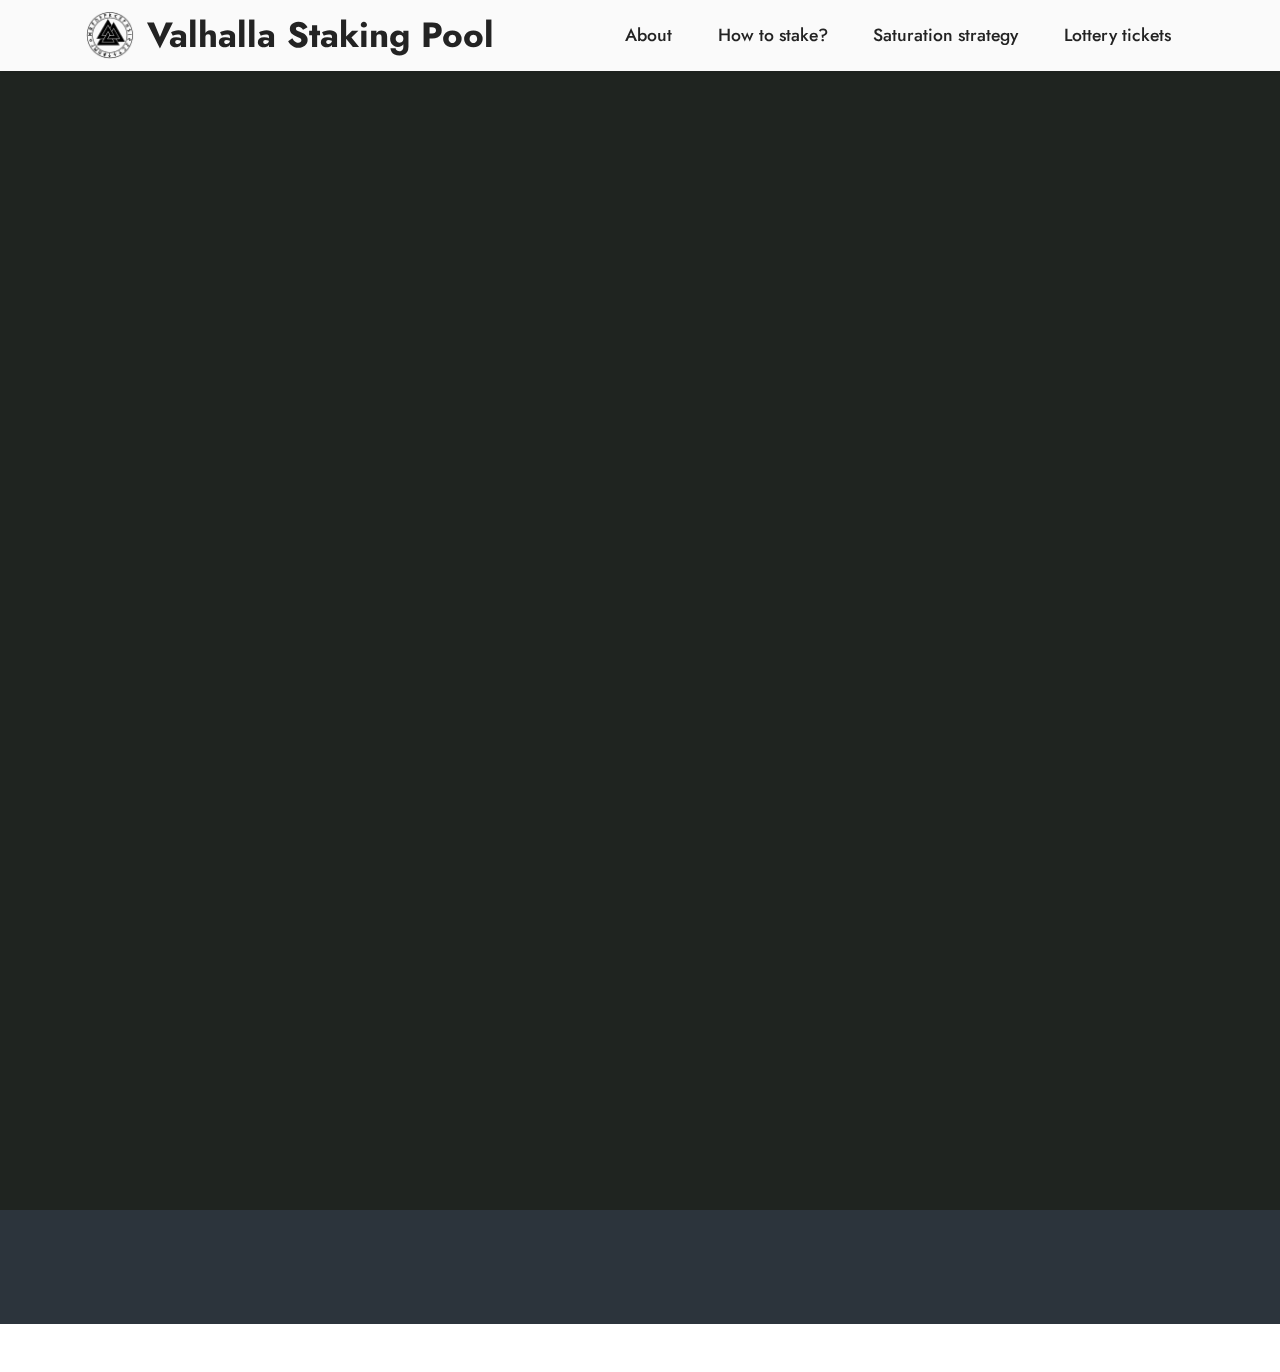
==== commit f60cb898: "Update lottery.html" ====
--- a/lottery.html
+++ b/lottery.html
@@ -67,34 +67,26 @@
 
 <section class="content5 cid-su2bZAiC2o" id="content5-1i">
     
-    <div class="container row justify-content-center align-items-flex-start">
+    <!--<div class="container">-->
         <!--<div class="mx-auto">-->
             <!--<div class="col-md-12 col-lg-16">-->
                 
                 <!--<h4 class="mbr-section-title mbr-fonts-style align-center mb-4 display-5">-->
-                    <iframe width="1600" height="900" src="https://datastudio.google.com/embed/reporting/b0f3f557-f8c8-4cc4-92fb-9029b7bb66ab/page/6YQ3C" frameborder="0" style="border:0" allowfullscreen></iframe></h4>
+                    <iframe width="1440" height="830" src="https://datastudio.google.com/embed/reporting/b0f3f557-f8c8-4cc4-92fb-9029b7bb66ab/page/6YQ3C" frameborder="0" style="border:0" allowfullscreen></iframe></h4>
                 <!--<p class="mbr-section-subtitle align-center mbr-fonts-style mb-4 display-5">
                     <iframe width="1440" height="600" src="https://datastudio.google.com/embed/reporting/b0f3f557-f8c8-4cc4-92fb-9029b7bb66ab/page/6YQ3C" frameborder="0" style="border:0" allowfullscreen></iframe></p>-->
             <!--</div>-->
         <!--</div>-->
-    </div>
+    <!--</div>-->
 </section>
 
 <section class="footer3 cid-s48P1Icc8J" once="footers" id="footer3-y">
-
-    
-
-    
 
     <div class="container">
         <div class="media-container-row align-center mbr-white">
             
             <div class="row social-row">
                 <div class="social-list align-right pb-2">
-                    
-                    
-                    
-                    
                     
                     
                 <div class="soc-item">
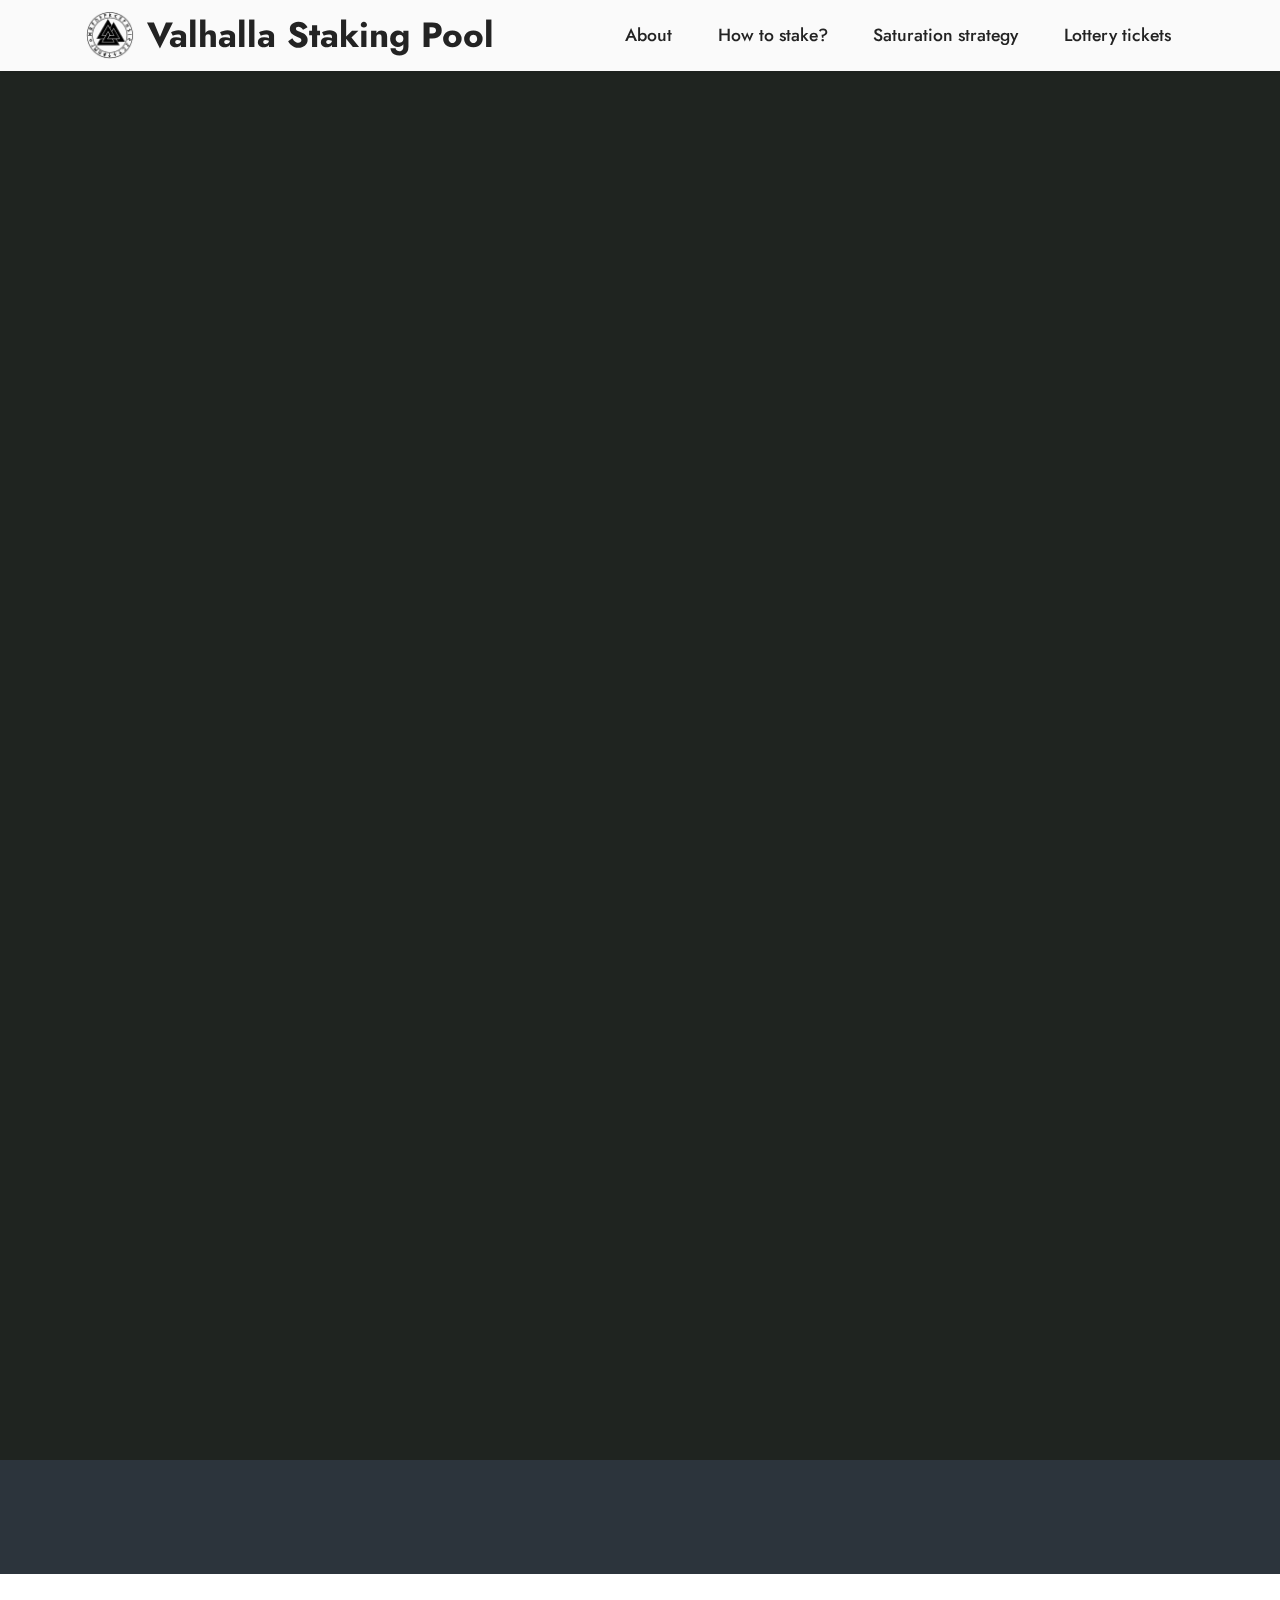
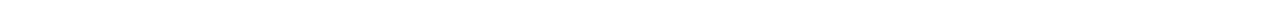
==== commit 90cf1680: "Update lottery.html" ====
--- a/lottery.html
+++ b/lottery.html
@@ -10,7 +10,7 @@
   <meta name="description" content="">
   
   
-  <title>Valhalla lotter</title>
+  <title>Valhalla lottery</title>
   <link rel="stylesheet" href="assets/tether/tether.min.css">
   <link rel="stylesheet" href="assets/bootstrap/css/bootstrap.min.css">
   <link rel="stylesheet" href="assets/bootstrap/css/bootstrap-grid.min.css">
@@ -67,17 +67,17 @@
 
 <section class="content5 cid-su2bZAiC2o" id="content5-1i">
     
-    <!--<div class="container">-->
-        <!--<div class="mx-auto">-->
+    <div class="align-start container">
+        <div class="mx-auto">
             <!--<div class="col-md-12 col-lg-16">-->
                 
                 <!--<h4 class="mbr-section-title mbr-fonts-style align-center mb-4 display-5">-->
-                    <iframe width="1440" height="830" src="https://datastudio.google.com/embed/reporting/b0f3f557-f8c8-4cc4-92fb-9029b7bb66ab/page/6YQ3C" frameborder="0" style="border:0" allowfullscreen></iframe></h4>
+                    <iframe width="1920" height="1080" src="https://datastudio.google.com/embed/reporting/b0f3f557-f8c8-4cc4-92fb-9029b7bb66ab/page/6YQ3C" frameborder="0" style="border:0" allowfullscreen></iframe></h4>
                 <!--<p class="mbr-section-subtitle align-center mbr-fonts-style mb-4 display-5">
                     <iframe width="1440" height="600" src="https://datastudio.google.com/embed/reporting/b0f3f557-f8c8-4cc4-92fb-9029b7bb66ab/page/6YQ3C" frameborder="0" style="border:0" allowfullscreen></iframe></p>-->
             <!--</div>-->
-        <!--</div>-->
-    <!--</div>-->
+        </div>
+    </div>
 </section>
 
 <section class="footer3 cid-s48P1Icc8J" once="footers" id="footer3-y">
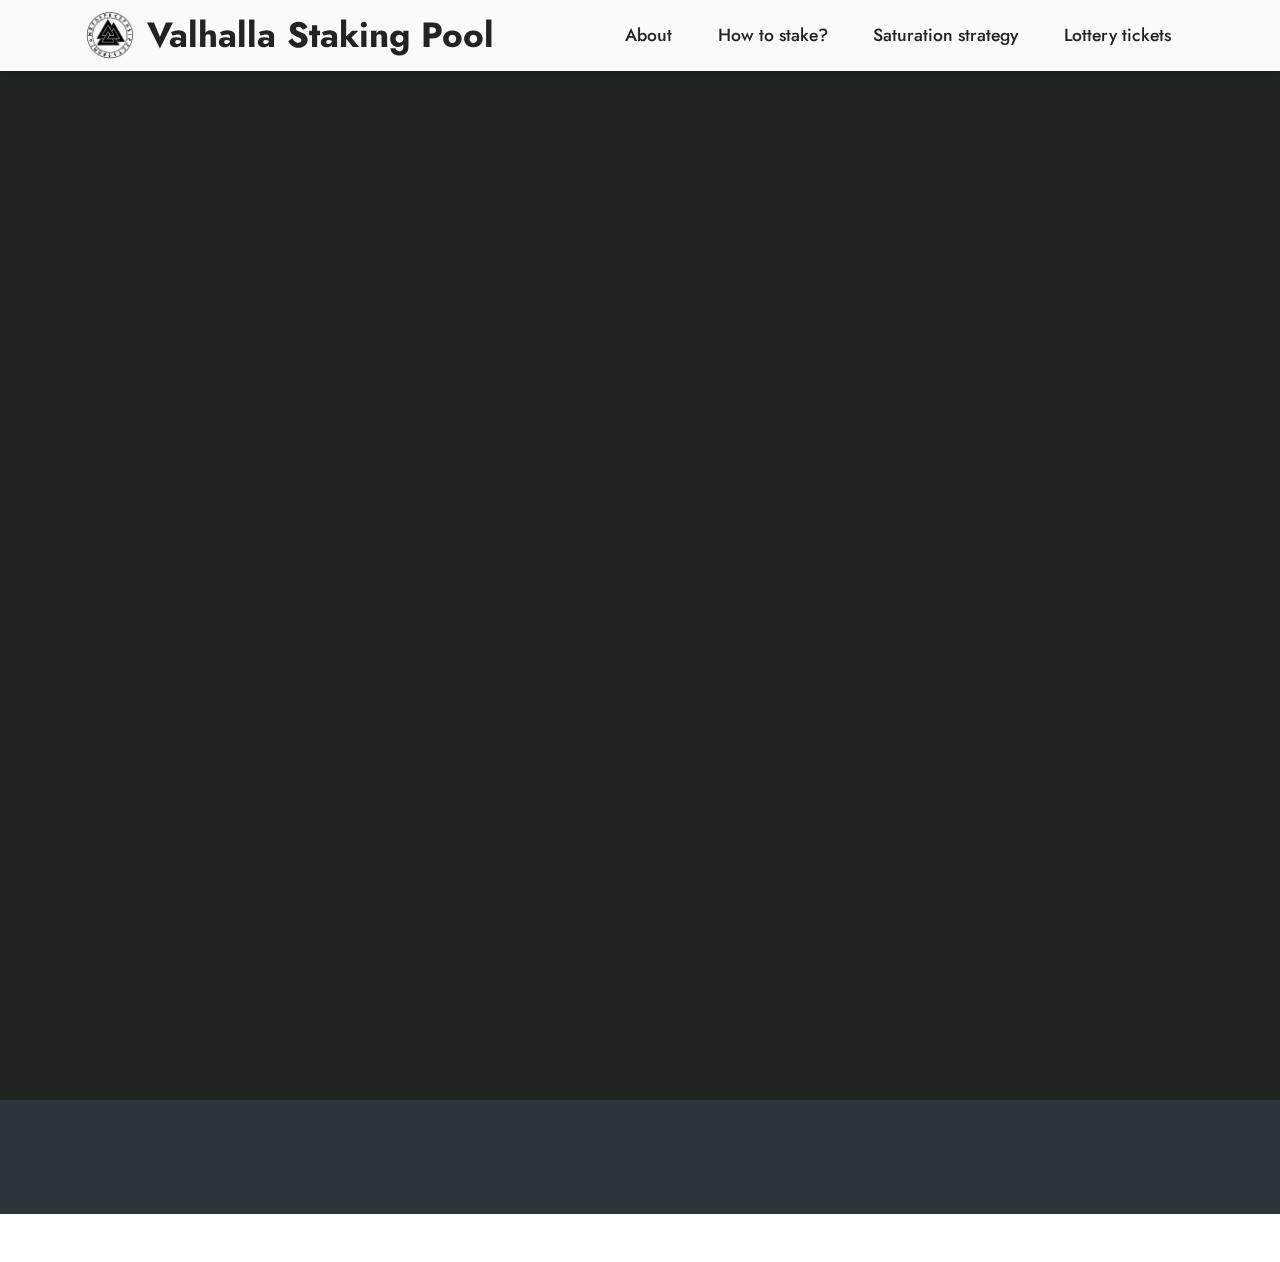
==== commit b0826796: "Update lottery.html" ====
--- a/lottery.html
+++ b/lottery.html
@@ -10,7 +10,7 @@
   <meta name="description" content="">
   
   
-  <title>Valhalla lottery</title>
+  <title>Valhalla lotteria</title>
   <link rel="stylesheet" href="assets/tether/tether.min.css">
   <link rel="stylesheet" href="assets/bootstrap/css/bootstrap.min.css">
   <link rel="stylesheet" href="assets/bootstrap/css/bootstrap-grid.min.css">
@@ -67,15 +67,15 @@
 
 <section class="content5 cid-su2bZAiC2o" id="content5-1i">
     
-    <div class="align-start container">
-        <div class="mx-auto">
-            <!--<div class="col-md-12 col-lg-16">-->
+    <div class="container">
+        <div class="row justify-content-center">
+            <div class="col-md-12 col-lg-16">
                 
                 <!--<h4 class="mbr-section-title mbr-fonts-style align-center mb-4 display-5">-->
-                    <iframe width="1920" height="1080" src="https://datastudio.google.com/embed/reporting/b0f3f557-f8c8-4cc4-92fb-9029b7bb66ab/page/6YQ3C" frameborder="0" style="border:0" allowfullscreen></iframe></h4>
+                    <iframe id="datastudio" width="1440" height="720" src="https://datastudio.google.com/embed/reporting/b0f3f557-f8c8-4cc4-92fb-9029b7bb66ab/page/6YQ3C" frameborder="0" style="border:0" allowfullscreen></iframe></h4>
                 <!--<p class="mbr-section-subtitle align-center mbr-fonts-style mb-4 display-5">
                     <iframe width="1440" height="600" src="https://datastudio.google.com/embed/reporting/b0f3f557-f8c8-4cc4-92fb-9029b7bb66ab/page/6YQ3C" frameborder="0" style="border:0" allowfullscreen></iframe></p>-->
-            <!--</div>-->
+            </div>
         </div>
     </div>
 </section>
@@ -109,5 +109,12 @@
   
  <div id="scrollToTop" class="scrollToTop mbr-arrow-up"><a style="text-align: center;"><i class="mbr-arrow-up-icon mbr-arrow-up-icon-cm cm-icon cm-icon-smallarrow-up"></i></a></div>
     <input name="animation" type="hidden">
+   <script>
+                            function myFunction() {
+                              const element = document.getElementById("datastudio");
+                                    element.scrollIntoView(alignToTop=false);
+                            }
+        </script>
+  
   </body>
 </html>
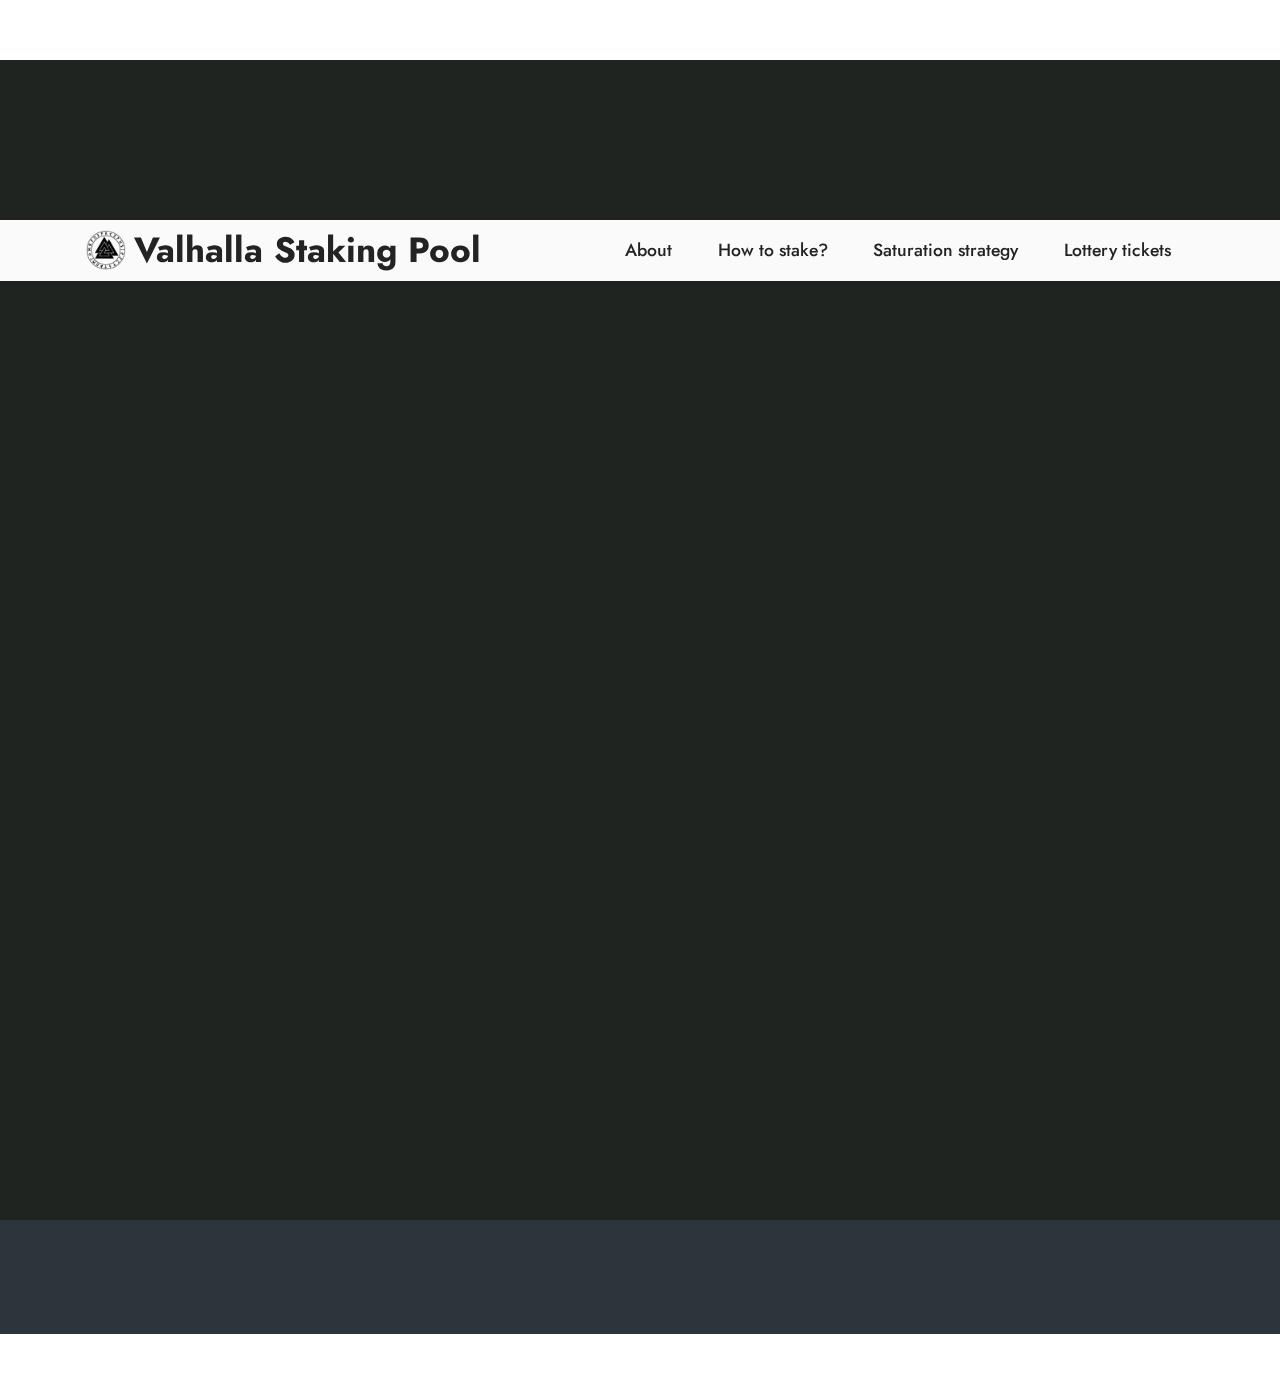
==== commit 29294eb2: "Update lottery.html" ====
--- a/lottery.html
+++ b/lottery.html
@@ -10,7 +10,7 @@
   <meta name="description" content="">
   
   
-  <title>Valhalla lotteria</title>
+  <title>Valhalla lottery</title>
   <link rel="stylesheet" href="assets/tether/tether.min.css">
   <link rel="stylesheet" href="assets/bootstrap/css/bootstrap.min.css">
   <link rel="stylesheet" href="assets/bootstrap/css/bootstrap-grid.min.css">
@@ -25,7 +25,7 @@
   
   
 </head>
-<body>
+<body onload="myFunction()">
   
   <section class="menu menu2 cid-su24keXpRR" once="menu" id="menu2-z">
     
@@ -69,10 +69,10 @@
     
     <div class="container">
         <div class="row justify-content-center">
-            <div class="col-md-12 col-lg-16">
+            <div class="col-md-12 col-lg-14">
                 
                 <!--<h4 class="mbr-section-title mbr-fonts-style align-center mb-4 display-5">-->
-                    <iframe id="datastudio" width="1440" height="720" src="https://datastudio.google.com/embed/reporting/b0f3f557-f8c8-4cc4-92fb-9029b7bb66ab/page/6YQ3C" frameborder="0" style="border:0" allowfullscreen></iframe></h4>
+                    <iframe id="datastudio" width="1440" height="840" src="https://datastudio.google.com/embed/reporting/b0f3f557-f8c8-4cc4-92fb-9029b7bb66ab/page/6YQ3C" frameborder="0" style="border:0" allowfullscreen></iframe></h4>
                 <!--<p class="mbr-section-subtitle align-center mbr-fonts-style mb-4 display-5">
                     <iframe width="1440" height="600" src="https://datastudio.google.com/embed/reporting/b0f3f557-f8c8-4cc4-92fb-9029b7bb66ab/page/6YQ3C" frameborder="0" style="border:0" allowfullscreen></iframe></p>-->
             </div>
@@ -112,7 +112,7 @@
    <script>
                             function myFunction() {
                               const element = document.getElementById("datastudio");
-                                    element.scrollIntoView(alignToTop=false);
+                                    element.scrollIntoView(alignToTop=true);
                             }
         </script>
   
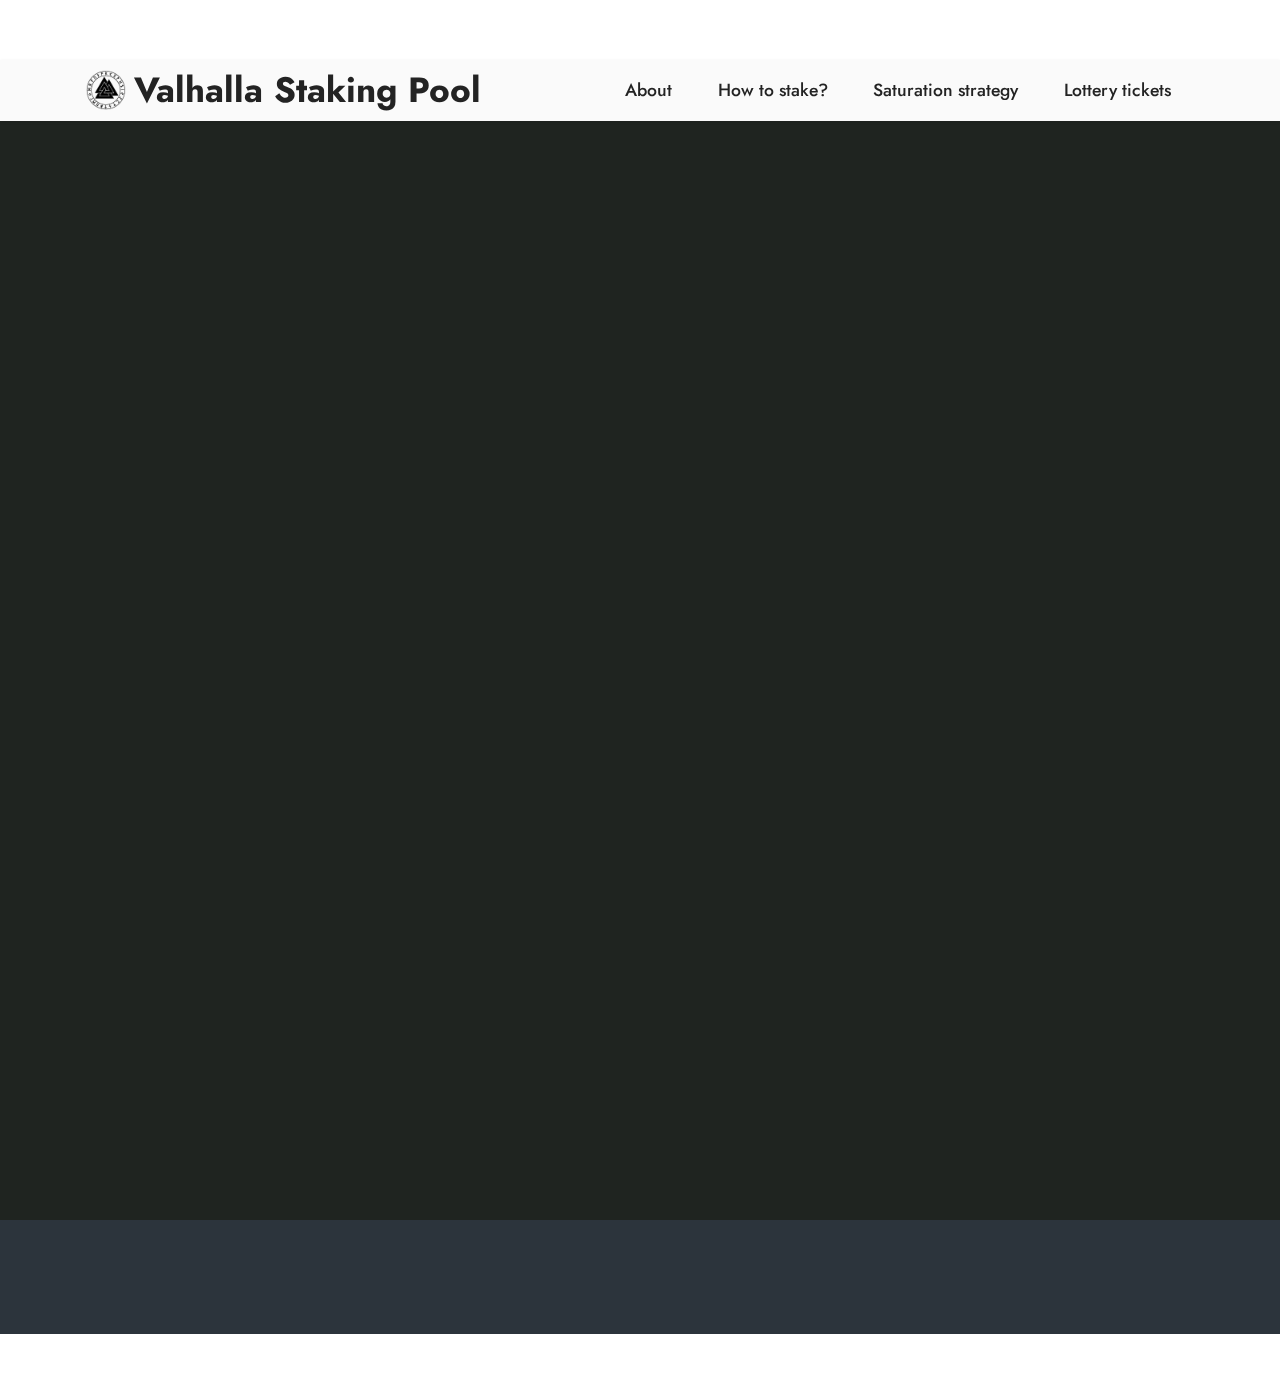
==== commit 45312589: "Update lottery.html" ====
--- a/lottery.html
+++ b/lottery.html
@@ -111,7 +111,7 @@
     <input name="animation" type="hidden">
    <script>
                             function myFunction() {
-                              const element = document.getElementById("datastudio");
+                              const element = document.getElementById("content5-1i");
                                     element.scrollIntoView(alignToTop=true);
                             }
         </script>
